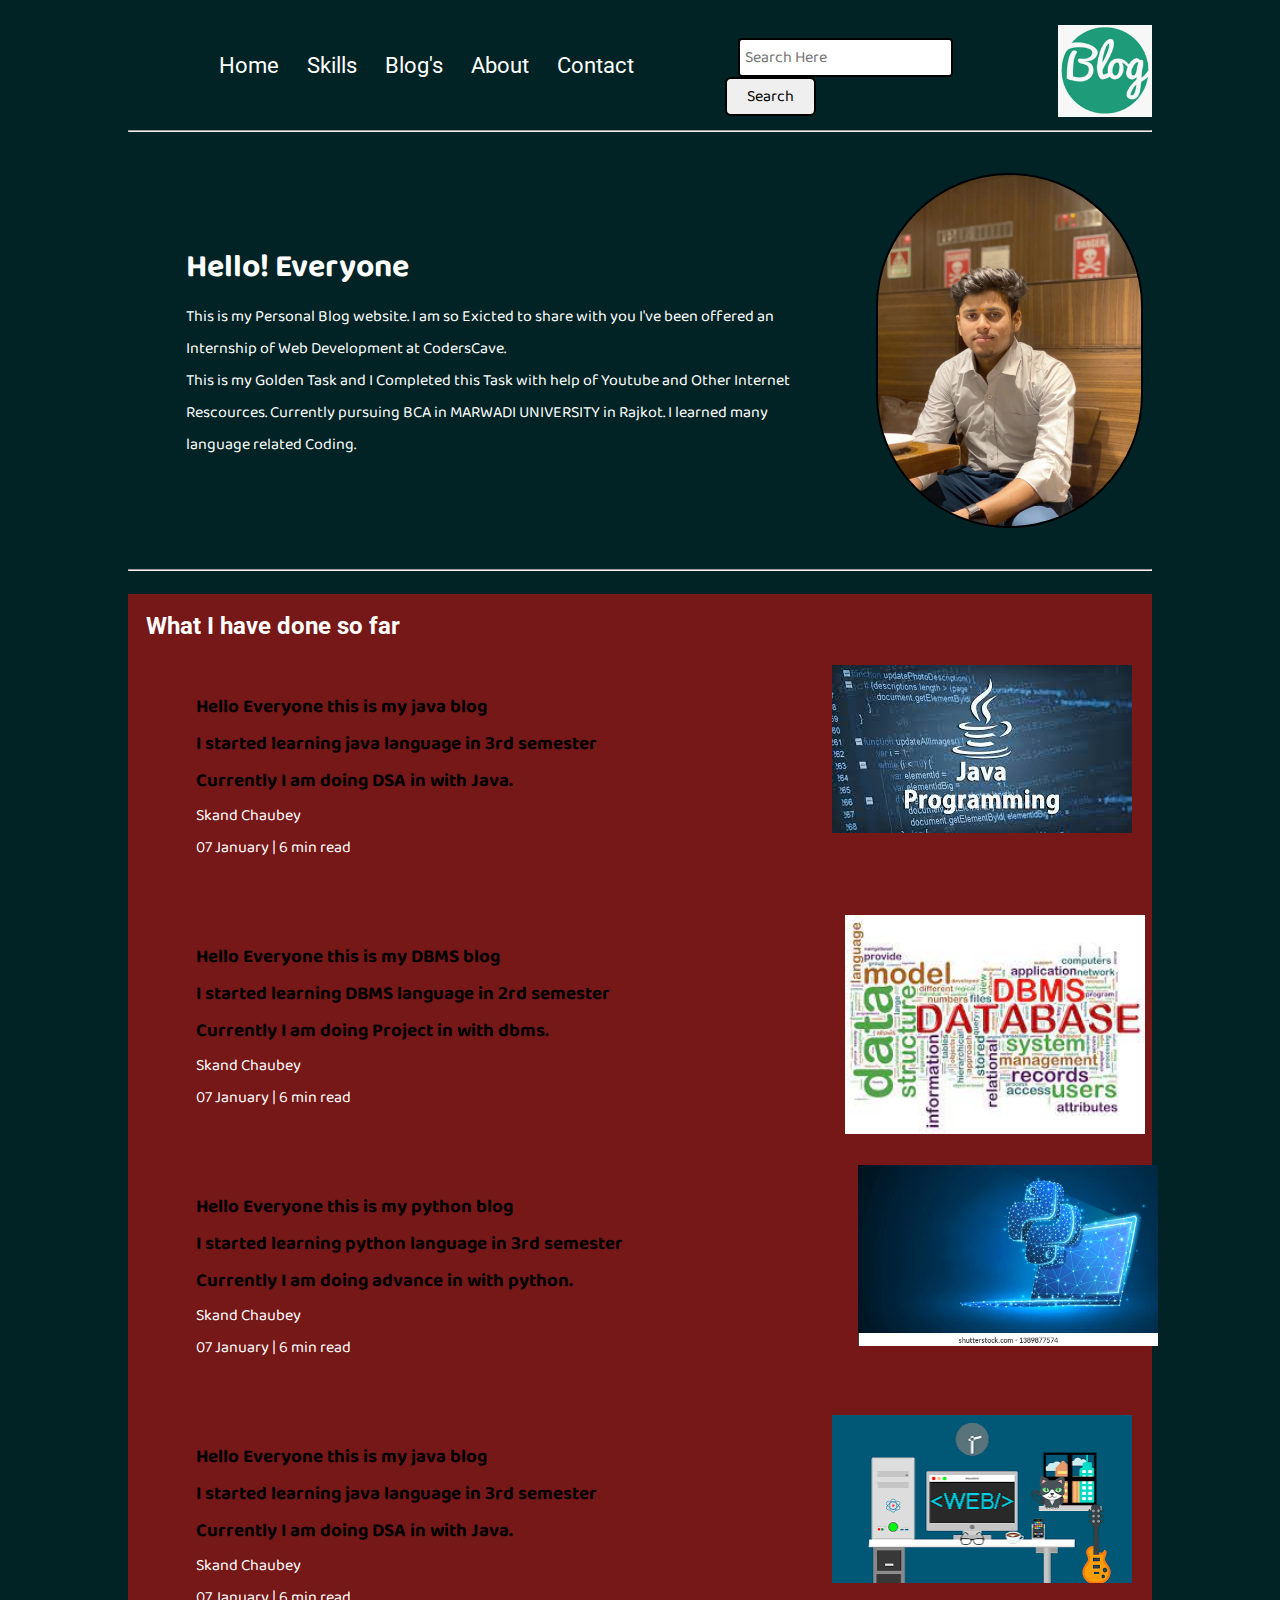
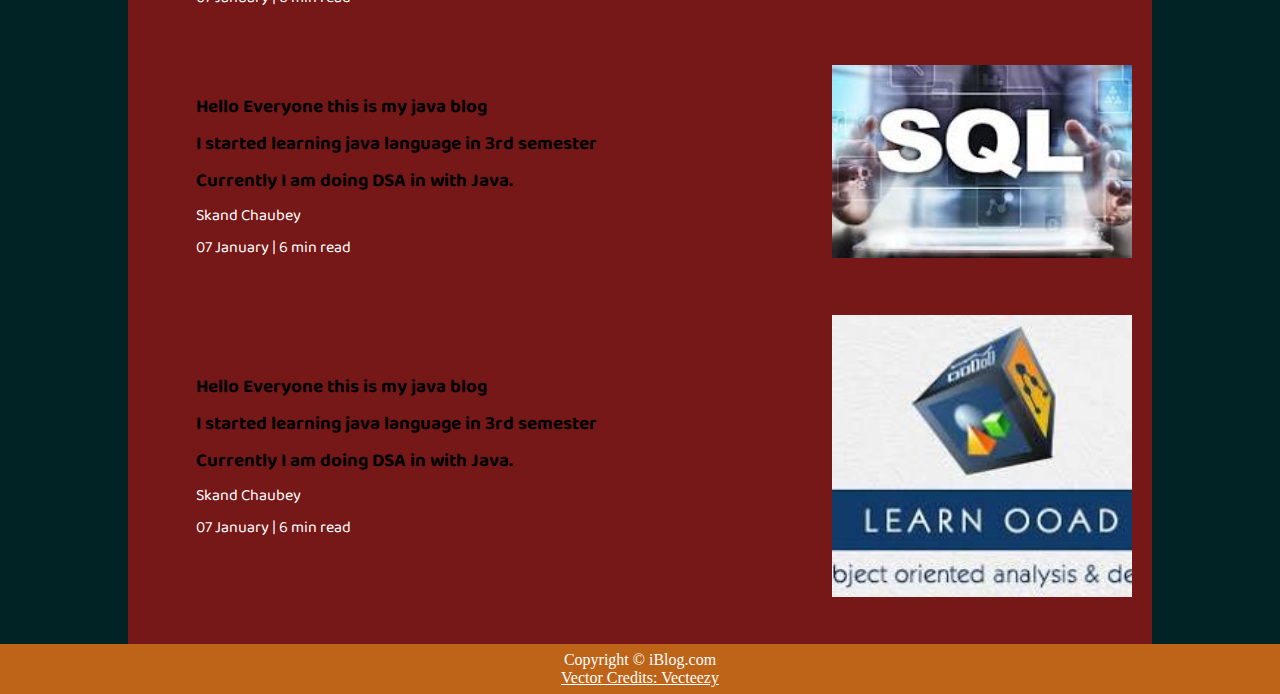
==== Golden Task/index.html @ ac286ea6 "Add files via upload" ====
<!DOCTYPE html>
<html lang="en">

<head>
    <meta charset="UTF-8">
    <meta name="viewport" content="width=device-width, initial-scale=1.0">
    <link rel="stylesheet" href="css/utils.css">
    <link rel="stylesheet" href="css/style.css">
    <link rel="stylesheet" href="css/mobile.css">
    <title>Personal Blog</title>
</head>

<body>
    <nav class="navigation max-width-1 m-auto">
        <div class="nav-left">

            <ul>
                <li><a href="/">Home</a></li>
                <li><a href="#">Skills</a></li>
                <li><a href="#">Blog's</a></li>
                <li><a href="#">About</a></li>
                <li><a href="/contact.html">Contact</a></li>
            </ul>
            <form action="/search.html" method="get">
                <input class="form-input" type="text" name="query" placeholder="Search Here">
                <button class="btn">Search</button>
            </form>
        </div>
        <div class="nav-right">
            <a href="/">
                <span><img src="img/logo.png" width="94px" alt=""></span>
            </a>

        </div>

    </nav>
    <div class="max-width-1 m-auto">
        <hr>
    </div>
    <div class="m-auto content max-width-1 my-2 container">
        <div class="content-left">
            <h1>Hello! Everyone</h1>
            <p>This is my Personal Blog website. I am so Exicted to share with you I've been offered an Internship of
                Web Development at CodersCave.</p>
            <p>This is my Golden Task and I Completed this Task with help of Youtube and Other Internet
                Rescources. Currently pursuing BCA in MARWADI UNIVERSITY in Rajkot. I learned many language related
                Coding.</p>
        </div>
        <div class="content-right">
            <img src="img/img.jpeg" alt="Blog">
        </div>
    </div>

    <div class="max-width-1 m-auto">
        <hr>
    </div>
    <div class="home-articles max-width-1 m-auto font2">
        <h2>What I have done so far</h2>
        <div class="home-article">
            <div class="home-article-content font1">
                <a href="/blogpost.html">
                    <h3>Hello Everyone this is my java blog <br>I started learning java language in 3rd semester
                        <br>Currently I
                        am doing DSA in with Java.
                    </h3>
                </a>

                <div>Skand Chaubey</div>
                <span>07 January | 6 min read</span>
            </div>
            <div class="home-article-img">
                <img src="img/JAVA.jfif" alt="article">
            </div>
        </div>
        <div class="home-article">
            <div class="home-article-content font1">
                <a href="/blogpost.html">
                    <h3>Hello Everyone this is my DBMS blog <br>I started learning DBMS language in 2rd semester
                        <br>Currently I
                        am doing Project in with dbms.
                    </h3>
                </a>

                <div>Skand Chaubey</div>
                <span>07 January | 6 min read</span>
            </div>
            <div class="home-article-img">
                <img src="img/DBMS.jfif" alt="article">
            </div>
        </div>
        <div class="home-article">
            <div class="home-article-content font1">
                <a href="/blogpost.html">
                    <h3>Hello Everyone this is my python blog <br>I started learning python language in 3rd semester
                        <br>Currently I
                        am doing advance in with python.
                    </h3>
                </a>

                <div>Skand Chaubey</div>
                <span>07 January | 6 min read</span>
            </div>
            <div class="home-article-img">
                <img src="img/PYTHON.webp" alt="article">
            </div>
        </div>
        <div class="home-article">

            <div class="home-article-content font1">
                <a href="/blogpost.html">
                    <h3>Hello Everyone this is my java blog <br>I started learning java language in 3rd semester
                        <br>Currently I
                        am doing DSA in with Java.
                    </h3>
                </a>

                <div>Skand Chaubey</div>
                <span>07 January | 6 min read</span>
            </div>
            <div class="home-article-img">
                <img src="img/WEB.png" alt="article">
            </div>
        </div>
        <div class="home-article">

            <div class="home-article-content font1">
                <a href="/blogpost.html">
                    <h3>Hello Everyone this is my java blog <br>I started learning java language in 3rd semester
                        <br>Currently I
                        am doing DSA in with Java.
                    </h3>
                </a>

                <div>Skand Chaubey</div>
                <span>07 January | 6 min read</span>
            </div>
            <div class="home-article-img">
                <img src="img/SQL.jfif" alt="article">
            </div>
        </div>
        <div class="home-article">

            <div class="home-article-content font1">
                <a href="/blogpost.html">
                    <h3>Hello Everyone this is my java blog <br>I started learning java language in 3rd semester
                        <br>Currently I
                        am doing DSA in with Java.
                    </h3>
                </a>

                <div>Skand Chaubey</div>
                <span>07 January | 6 min read</span>
            </div>
            <div class="home-article-img">
                <img src="img/OOAD.jfif" alt="article">
            </div>
        </div>
    </div>

    <div class="footer">
        <p>Copyright &copy; iBlog.com </p>
        <a href="https://www.vecteezy.com/free-vector/typewriter">Vector Credits: Vecteezy</a>
    </div>
</body>

</html>
---- Golden Task/css/utils.css ----
@import url("https://fonts.googleapis.com/css2?family=Roboto&display=swap");
@import url("https://fonts.googleapis.com/css2?family=Baloo+Bhaina+2:wght@500&display=swap");
:root { 
  --main-bg-color: #bd6418;
  --font1: "Baloo Bhaina 2", cursive;
  --font2: "Roboto", sans-serif;
}

.center{
  text-align: center
}

.font1 {
  font-family: var(--font1);
}
.font2 {
  font-family: var(--font2);
}

.max-width-1 {
  max-width: 80vw;
}

.max-width-2 {
  max-width: 60vw;
}

.m-auto {
  margin: auto;
}

.mx-1{
  margin-left: 23px;
  margin-right: 23px;
}

.my-2{
  margin-top: 32px;
  margin-bottom: 32px;
}

.btn {
  padding: 0px 20px;
  padding-top: 3px;
  border: 2px solid black;
  border-radius: 6px;
  font-family: var(--font1);
  font-size: 16px;
  cursor: pointer;
  transition: all 0.3s ease-in-out;
}

.btn:hover {
  color: white;
  background: var(--main-bg-color);
}

.form-input {
  padding: 0px 5px;
  padding-top: 3px;
  font-size: 16px;
  border: 2px solid black;
  border-radius: 4px;
  margin: 0 13px;
  font-family: var(--font1);
}

.form-box input, textarea{
  width: 52vw;
  padding: 0px 6px;
  margin: 7px 0;
  font-size: 18px;
  font-family: var(--font1);
  border: 2px solid var(--main-bg-color);
    border-radius: 5px;
}
---- Golden Task/css/style.css ----
* {
  margin: 0;
  padding: 0;
  box-sizing: border-box;
}

body {
  background-color: rgb(1, 35, 37);
  color: #Fff;
}

.navigation {
  margin-top: 25px;
  font-family: var(--font1);
  /* height: 74px;  */
  display: flex;
  justify-content: space-between;
  align-items: center;
}

.nav-left {
  display: flex;
}

.nav-left span {
  font-size: 35px;
  padding-top: 10px;
}

.nav-left ul {
  display: flex;
  align-items: center;
  margin: 0 77px;
  font-size: 22px;
  padding-bottom: 23px;
}

.nav-left ul li {
  list-style: none;
  margin: 0 14px;
  font-family: var(--font2);
  transition: all 0.3s ease-in-out;
}

.nav-left ul li a {
  text-decoration: none;
  color: #Fff;
}

.nav-left ul li a:hover {
  color: var(--main-bg-color);
  font-weight: bolder;
}

.content {
  height: 100%;
  display: flex;
  margin-top: 32px;
  padding: 9px;
  position: relative;
}

.content::after {
  content: "";
  position: absolute;
  width: 100%;
  height: inherit;
  opacity: 0.15;
  border-radius: 12px;
}

.content-left {
  font-family: var(--font1);
  display: flex;
  flex-direction: column;
  justify-content: center;
  padding: 49px;
  z-index: 1;
}

.content-right {
  display: flex;
  align-items: center;
  justify-content: center;
}

.content-right img {
  height: 355px;
  border: 2px solid black;
  border-radius: 200px;
}

.home-articles {
  padding: 18px;
  background-color: rgba(235, 11, 11, 0.5);
  margin-top: 23px;
  position: relative;
}

.home-article {
  display: flex;
  margin: 25px;
}

.home-article img {
  width: 300px;
  margin-left: 70%;
}

.home-article-content {
  align-self: center;
  padding: 25px;
}

.home-article-content a {
  text-decoration: none;
  color: black;
}

/* .home-articles{} */
.footer {
  height: 50px;
  background-color: var(--main-bg-color);
  display: flex;
  align-items: center;
  justify-content: center;
  color: white;
  flex-direction: column;
}

.footer a {
  color: white;
}
---- Golden Task/css/mobile.css ----
@media screen and (max-width: 1200px) {
  .navigation {
    flex-direction: column;
    margin-bottom: 23px;
  }

  .nav-left {
    flex-direction: column;
    text-align: center;
  }

  .content-right {
    display: none;
  }

  .home-article {
    flex-direction: column;
  }

  .home-article-img {
    text-align: center;
  }

  .year-box {
    top: 25px;
    left: 60vw;
    font-size: 11px;
    display: flex;
  }

  .year-box div {
    padding: 0 3px;
    margin: 0;
  }

  .home-article img {
    width: 70vw;
  }
  .form-input {
    width: 50%;
  }
  .form-box input,
  textarea {
    width: 66vw;
  }
  .row {
    flex-direction: column;
  }
  .social {
    padding: 0;
  }
  .post-img {
    height: auto;
  }
  .adjust-year {
    position: static;
    height: auto;
    padding: 12px 0px;
    display: flex;
    justify-content: flex-end;
    width: 100%;
  }
}
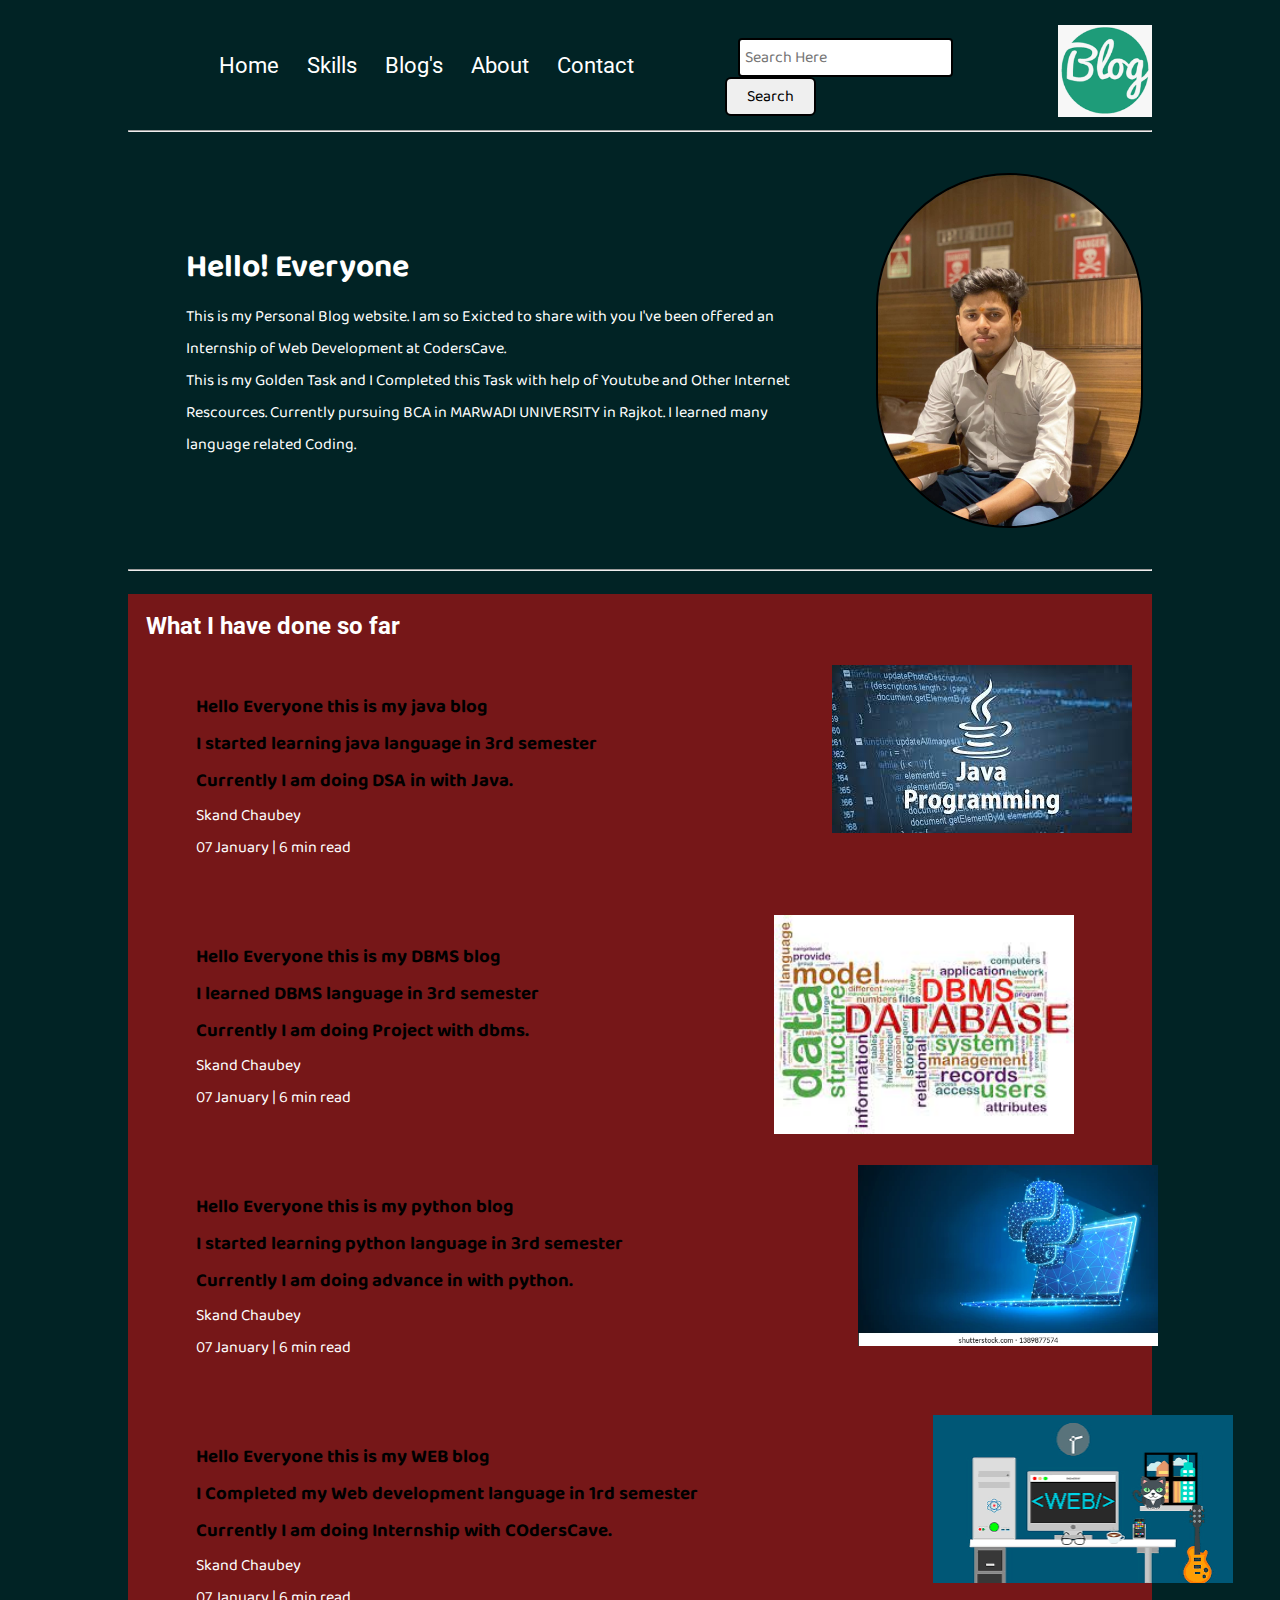
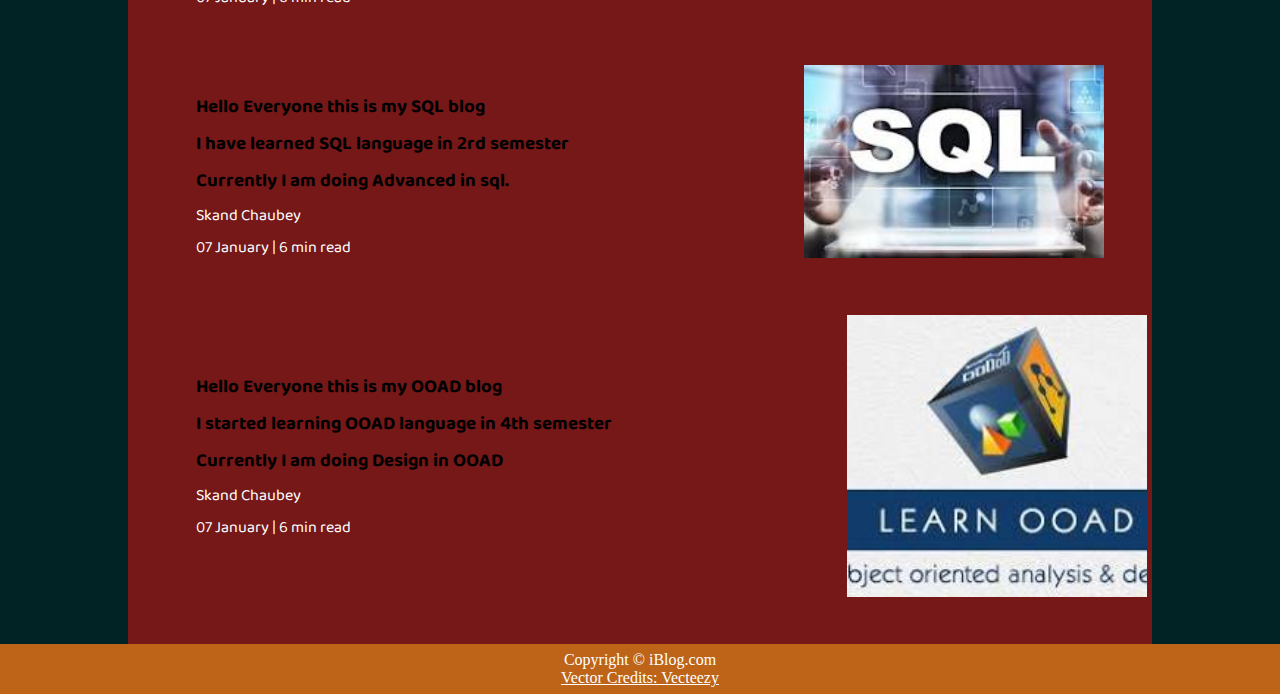
==== commit 33df8a65: "Update index.html" ====
--- a/Golden Task/index.html
+++ b/Golden Task/index.html
@@ -75,9 +75,9 @@
         <div class="home-article">
             <div class="home-article-content font1">
                 <a href="/blogpost.html">
-                    <h3>Hello Everyone this is my DBMS blog <br>I started learning DBMS language in 2rd semester
+                    <h3>Hello Everyone this is my DBMS blog <br>I learned DBMS language in 3rd semester
                         <br>Currently I
-                        am doing Project in with dbms.
+                        am doing Project  with dbms.
                     </h3>
                 </a>
 
@@ -108,9 +108,9 @@
 
             <div class="home-article-content font1">
                 <a href="/blogpost.html">
-                    <h3>Hello Everyone this is my java blog <br>I started learning java language in 3rd semester
+                    <h3>Hello Everyone this is my WEB blog <br>I Completed my Web development language in 1rd semester
                         <br>Currently I
-                        am doing DSA in with Java.
+                        am doing Internship with COdersCave.
                     </h3>
                 </a>
 
@@ -125,9 +125,9 @@
 
             <div class="home-article-content font1">
                 <a href="/blogpost.html">
-                    <h3>Hello Everyone this is my java blog <br>I started learning java language in 3rd semester
+                    <h3>Hello Everyone this is my SQL blog <br>I have learned SQL language in 2rd semester
                         <br>Currently I
-                        am doing DSA in with Java.
+                        am doing Advanced in sql.
                     </h3>
                 </a>
 
@@ -142,9 +142,9 @@
 
             <div class="home-article-content font1">
                 <a href="/blogpost.html">
-                    <h3>Hello Everyone this is my java blog <br>I started learning java language in 3rd semester
+                    <h3>Hello Everyone this is my OOAD blog <br>I started learning OOAD language in 4th semester
                         <br>Currently I
-                        am doing DSA in with Java.
+                        am doing Design in OOAD
                     </h3>
                 </a>
 
@@ -163,4 +163,4 @@
     </div>
 </body>
 
-</html>+</html>
